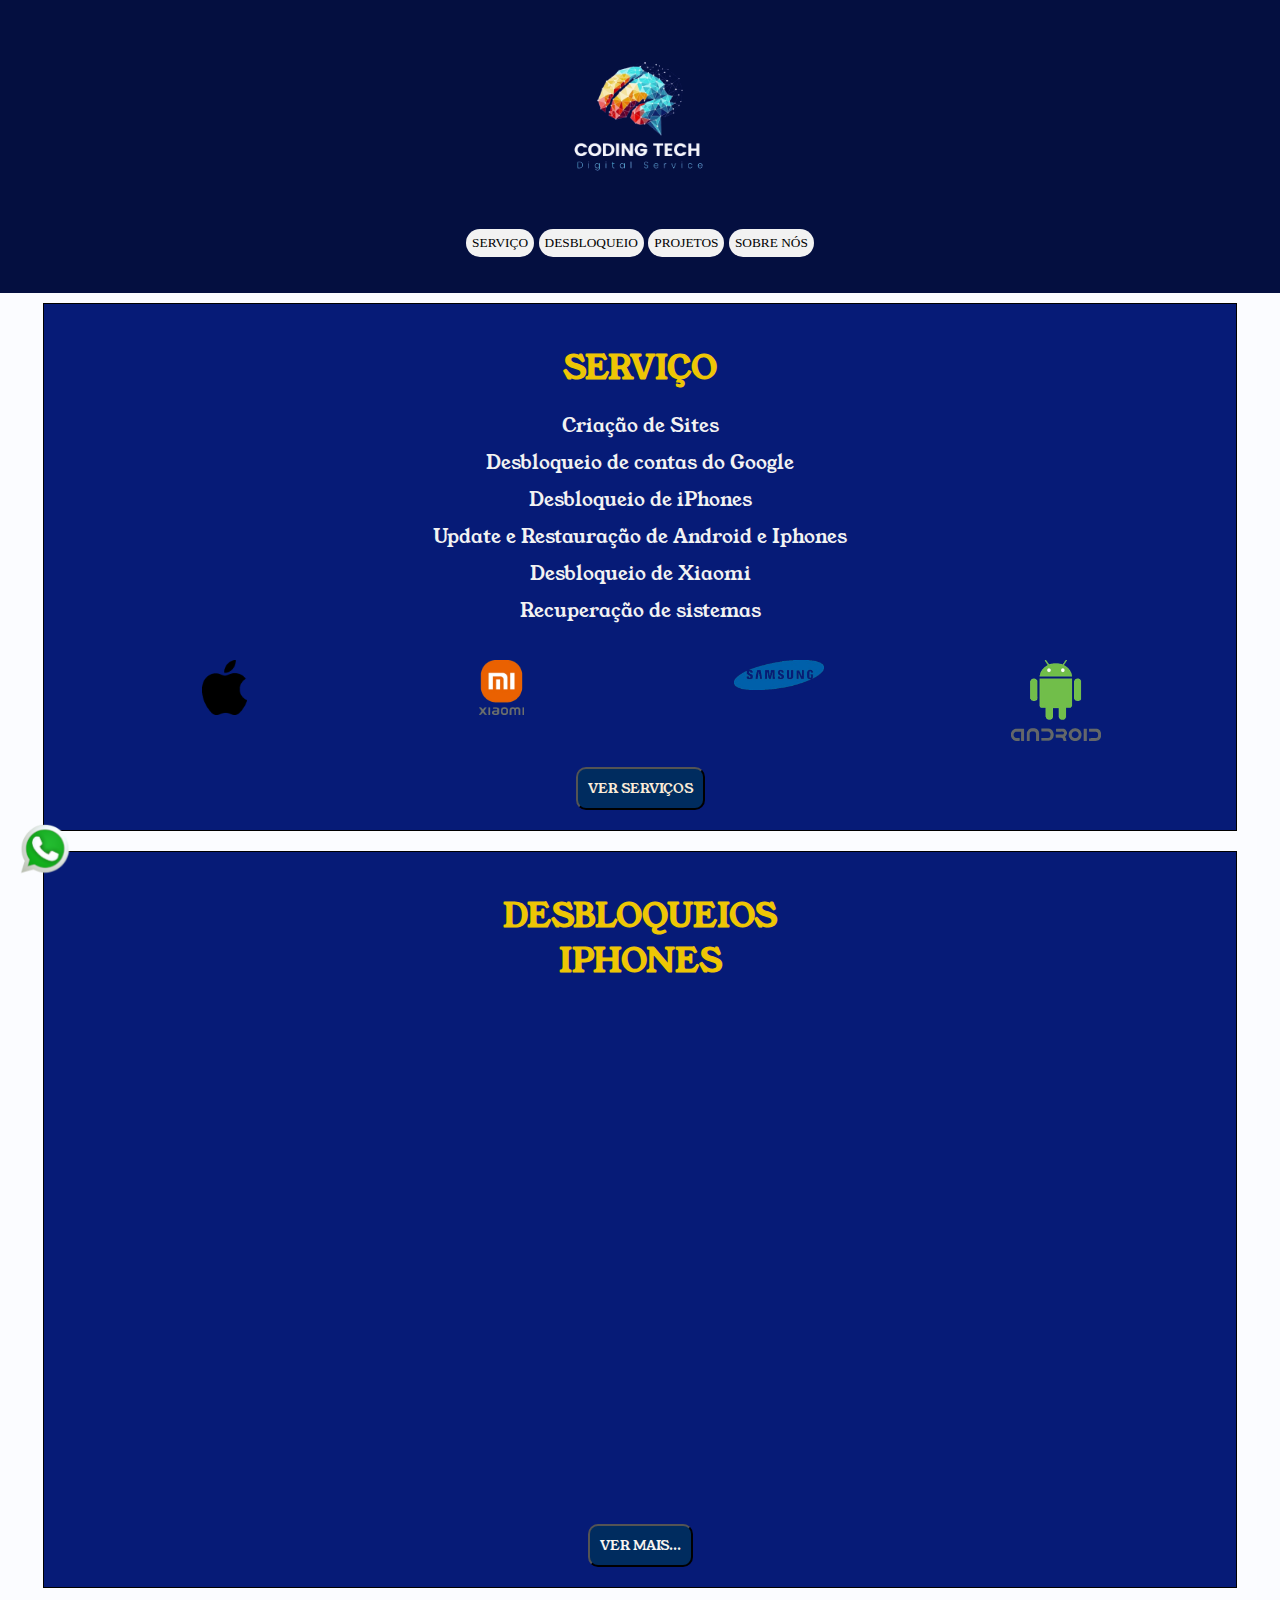
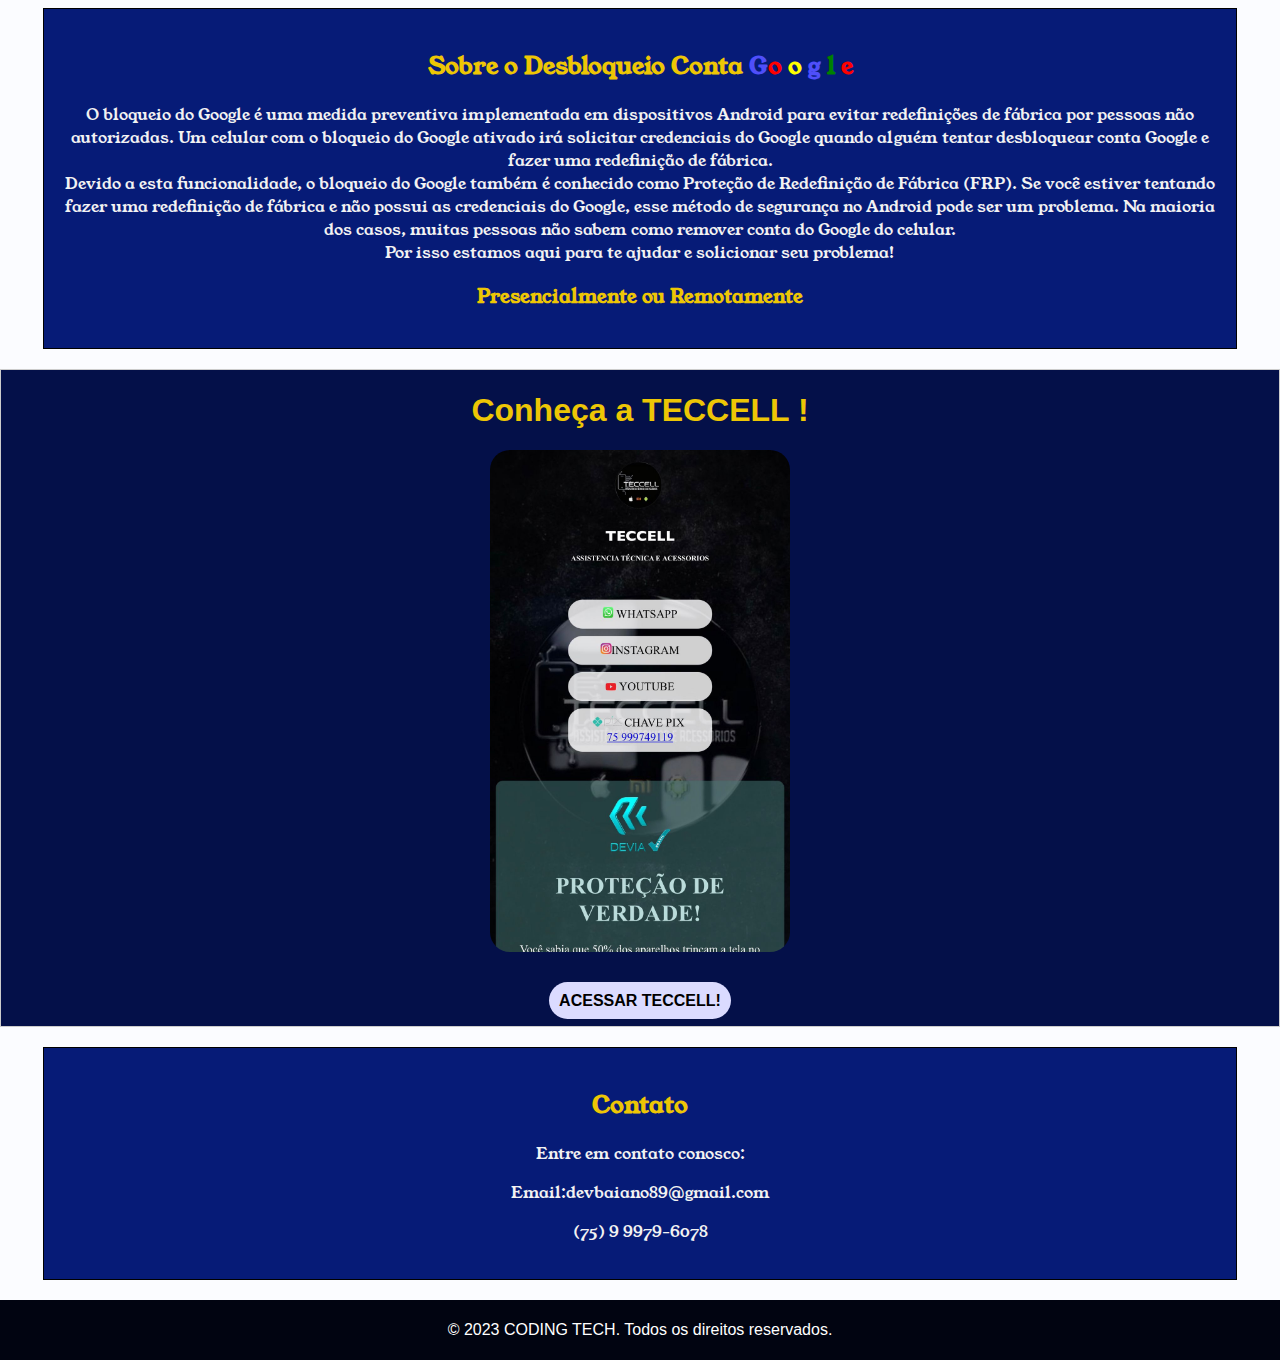
==== index.html @ 59da2028 "Add files via upload" ====
<!DOCTYPE html>
<html lang="pt-br">
<head>
    <meta charset="UTF-8">
    <meta http-equiv="X-UA-Compatible" content="IE=edge">
    <meta name="viewport" content="width=device-width, initial-scale=1.0">
    <title>CODING TECH</title>
    <link rel="stylesheet" href="style.css">
    <link rel="shortcut icon" href="favicon.ico" type="image/x-icon">
</head>
<style>
    @import url('https://fonts.googleapis.com/css2?family=Bebas+Neue&family=Crete+Round&family=Kanit:ital@1&family=Libre+Franklin:wght@500&family=Merriweather&family=Oswald&family=Roboto+Condensed:ital@1&family=Roboto:wght@400;500&family=Young+Serif&display=swap');
  </style>
<body>
    <header>
        <img src="midia/logo diogo.png" alt="" width="50%" max-width="100px">
        <nav>
            <ul>
                <li><a href="servico/servico.html">SERVIÇO</a></li>

                <li><a href="desbloqueio/desbloqueio.html">DESBLOQUEIO</a></li>
                       
               <li><a href="projetos/projetos.html">PROJETOS</a></li>

              <li><a href="sobre/sobre.html">SOBRE NÓS</a></li>
    
               </ul>
        </nav>
      
        
    </header>   

    

    <section id="conteudos">
        <h1 class="titulo-conteudo">SERVIÇO</h1>
        <ul class="lista-servico">
            <li>Criação de Sites</li>
           
            <li>Desbloqueio de contas do Google</li>
           
            <li>Desbloqueio de iPhones</li>
           
            <li>Update e Restauração de Android e Iphones</li>

            <li>Desbloqueio de Xiaomi</li>
            
            <li>Recuperação de sistemas</li>
           
        </ul>
        <div class="icon-container">
            
            <div class="icon">
              <img src="midia/logo-apple.png" alt="Ícone 2" width="50%" style="max-width: 90px;">
            </div>
            <div class="icon">
                        <img src="midia/logo-xiaomi.png" alt="Ícone 4" width="50%" style="max-width: 90px;">
                        </div>
            <div class="icon">
              <img src="midia/logo-samsung.png" alt="Ícone 3" width="100%" style="max-width: 90px;">
            </div>
            
           <div class="icon">
              <img src="midia/logo-android.png" alt="Ícone 1" width="100%" style="max-width: 90px;">
            </div>
          </div>
        <button class="botao-solicitar"><a href="servico/servico.html" style="text-decoration: none; color: antiquewhite;">VER SERVIÇOS</a>
   </button>
   
    </section>
    <section id="conteudos">
        <h1 class="titulo-conteudo">DESBLOQUEIOS <br> IPHONES</h1>
        <iframe width="289" height="513" border-radius="20px" src="https://www.youtube.com/embed/78k_ryoO4nQ" title="Desbloqueio iCloud, iPhone X" frameborder="0" allow="accelerometer; autoplay; clipboard-write; encrypted-media; gyroscope; picture-in-picture; web-share" allowfullscreen></iframe><br>
        <button class="botao-solicitar"><a href="desbloqueio/desbloqueio.html" style="text-decoration: none; color: rgb(247, 244, 240);">VER MAIS...</a>
        </button>
    </section>
<section id="conteudos">
        <h2 class="titulo-conteudo">Sobre o Desbloqueio Conta <span class="G">G</span><span class="o">o</span>
            <span class="o-2">o</span>
            <span class="G">g</span>
            <span class="L">l</span>
            <span class="o">e</span> 
            
        </h2>
        <p>

            O bloqueio do Google é uma medida preventiva implementada em dispositivos Android para evitar redefinições de fábrica por pessoas não autorizadas.
            Um celular com o bloqueio do Google ativado irá solicitar credenciais do Google quando alguém tentar desbloquear conta Google e fazer uma redefinição de fábrica. <br> Devido a esta funcionalidade, o bloqueio do Google também é conhecido como Proteção de Redefinição de Fábrica (FRP).
        
            Se você estiver tentando fazer uma redefinição de fábrica e não possui as credenciais do Google, esse método de segurança no Android pode ser um problema. Na maioria dos casos, muitas pessoas não sabem como remover conta do Google do celular.
            <br>
            Por isso estamos aqui para te ajudar e solicionar seu problema!
            </p>
            <h3 class="presencial">Presencialmente ou Remotamente</h3>
    </section> 
            </section>
    <section id ="teccell">

        <h1 class="titulo-conteudo">Conheça a TECCELL !</h1>
        <img src="midia/site-teccell.jpeg" alt="site-teccell" width="100%" style="margin-bottom: 20px; border-radius: 20px; max-width: 300px;">
        <p class="botão-teccell"><a href="https://diogoxf.github.io/TECCELL/" style="text-decoration: 
        none; color: rgb(0, 0, 0); background-color: rgb(219, 219, 255); padding: 10px; border-radius: 20px; "><strong>ACESSAR TECCELL!</strong></a>
        </p>
    </section>

    <section id="conteudos">
        <h2 class="titulo-conteudo">Contato</h2>
        <div>Entre em contato conosco:
            <br>
            <p class="list-contato">Email:devbaiano89@gmail.com</p>
            <p>(75) 9 9979-6078</p>
            <div class="whatsapp-float">
                <a href="https://api.whatsapp.com/send?phone=5575999869570&text=Ol%C3%A1,%20vim%20atrav%C3%A9s%20do%20site!">
                  <img src="midia/whatsapp.png" alt="WhatsApp" width="50px">
                </a>
              </div>
              
        </div>
        
    </section>
    <footer>
        <p>&copy; 2023 CODING TECH. Todos os direitos reservados.</p>
    </footer>
    
</body>
</html>
---- style.css ----
body {
    font-family: Arial, sans-serif;
    margin: 0;
    padding: 0;
    background-color:#fafbffb6;
}

heade img{
    max-width: 100px;
}
header {
    background-color: #040f40;
    color: #F2F2F2;
    padding: 20px;
    text-align: center;
}

header h1 {
    font-size: 2em;
}
header img{
    max-width: 200px;
}

nav ul {
    list-style-type: none;
    padding: 0;
}

nav ul li {
    display: inline;
    margin-right: 0px;
    font-family: Cambria, Cochin, Georgia, Times, 'Times New Roman', serif;
}

nav ul li a {
    
   font-size: smaller;
    display: inline-flex;
    border-radius: 20px;
    padding: 6px;
    background-color: #F2F2F2;
    text-decoration: none;
    color: #000000;
   
}
#conteudos{
    margin: 0 auto;
    text-align: center;
    max-width: 90%;
    margin-top: 10px;
   margin-bottom: 20px;
    padding: 20px;
    color: #F2F2F2;
    background-color: #061b77;
    border: 1px solid #000000;
    font-family: 'Bebas Neue', sans-serif;
    font-family: 'Crete Round', serif;
    font-family: 'Kanit', sans-serif;
    font-family: 'Libre Franklin', sans-serif;
    font-family: 'Merriweather', serif;
    font-family: 'Oswald', sans-serif;
    font-family: 'Roboto', sans-serif;
    font-family: 'Roboto Condensed', sans-serif;
    font-family: 'Young Serif', serif;;
}
section h2 {
    font-size: 1.5em;
}
.presencial{
    color: #EDC605;
}
.G{
color: rgb(79, 79, 250);
}
.o{
color: red;
}
.o-2{
color: yellow;
}
.L{
color: green;
}

#teccell{
    margin: 0 auto;
    text-align: center;
    margin-bottom: 20px;
    color: #fdfdfd;
    margin-top: 20px;
    background-color:#041049;
    border: 1px solid #ccc;
}
.list-contato{
    font-family: 'Bebas Neue', sans-serif;
    font-family: 'Crete Round', serif;
    font-family: 'Kanit', sans-serif;
    font-family: 'Libre Franklin', sans-serif;
    font-family: 'Merriweather', serif;
    font-family: 'Oswald', sans-serif;
    font-family: 'Roboto', sans-serif;
    font-family: 'Roboto Condensed', sans-serif;
    font-family: 'Young Serif', serif;;
     list-style-type: none;
}

.lista-servico {
   
    font-family: 'Bebas Neue', sans-serif;
font-family: 'Crete Round', serif;
font-family: 'Kanit', sans-serif;
font-family: 'Libre Franklin', sans-serif;
font-family: 'Merriweather', serif;
font-family: 'Oswald', sans-serif;
font-family: 'Roboto', sans-serif;
font-family: 'Roboto Condensed', sans-serif;
font-family: 'Young Serif', serif;;
 list-style-type: none;
      padding: 0;

}
.lista-servico > li{ 
     
   margin: 10px 0;
    font-size:120%;
    margin-bottom: 10px;
}
.image-servico{
    max-width: 150px;
    box-shadow: 0px 4px 10px rgba(0, 0, 0, 0.2);
    display: block;
    margin: 0 auto;
    
}

.icon-container {
    display: flex;
    justify-content: space-between;
    max-width: 80%;
    margin: 0 auto;
    padding: 20px;
  }
  
.icon {
    width: auto;
    text-align: center;
  }
  
.icon img {
    max-width: 100%; }
  
footer {
    background-color: #010411;
    color: #fff;
    text-align: center;
    padding: 5px;
}

.dropdown {
    position: relative;
    display: inline-block;
}


.dropdown-content {
    display: none;
    position: absolute;
    padding: 10px;
    background-color:#040f40;
    min-width: 100px;
    
    box-shadow: 0px 8px 16px 0px rgba(0,0,0,0.2);
    z-index: 1;
}
.dropdown-content li a {
    color:#032929;
    text-decoration: none;
    display: block;
}

.dropdown-content a:active {
    background-color:#D9AA71;
    color:#032929;
}

.dropdown:hover .dropdown-content  {
    background-color:#D9AA71;
    border-radius: 20px;
    text-align: center;
    display: block;
}


.botao-solicitar{
text-decoration: none;
background-color: #002c5f;
color: #ffffff;
font-family: 'Bebas Neue', sans-serif;
font-family: 'Crete Round', serif;
font-family: 'Kanit', sans-serif;
font-family: 'Libre Franklin', sans-serif;
font-family: 'Merriweather', serif;
font-family: 'Oswald', sans-serif;
font-family: 'Roboto', sans-serif;
font-family: 'Roboto Condensed', sans-serif;
font-family: 'Young Serif', serif;;
border-radius: 10px;
padding: 10px;
}
.botao-solicitar :hover{
    text-decoration: none;
 
color: #ccc;
font-family: 'Bebas Neue', sans-serif;
font-family: 'Crete Round', serif;
font-family: 'Kanit', sans-serif;
font-family: 'Libre Franklin', sans-serif;
font-family: 'Merriweather', serif;
font-family: 'Oswald', sans-serif;
font-family: 'Roboto', sans-serif;
font-family: 'Roboto Condensed', sans-serif;
font-family: 'Young Serif', serif;;
border-radius: 10px;
padding: 10px;
    color: #e5bb87;
}
/* apartir daqui só teste !!!!!!!!!!!!!!!!!!!!!!!!!!! */

#pag-curso{
    margin: 0 auto;
    text-align: center;
    max-width: 90%;
    margin-top: 20px;
   margin-bottom: 20px;
    padding: 20px;
    color: #ccc;
    background-color: #011a1a;
    border: 1px solid #ccc;
    font-family: 'Bebas Neue', sans-serif;
    font-family: 'Crete Round', serif;
    font-family: 'Kanit', sans-serif;
    font-family: 'Libre Franklin', sans-serif;
    font-family: 'Merriweather', serif;
    font-family: 'Oswald', sans-serif;
    font-family: 'Roboto', sans-serif;
    font-family: 'Roboto Condensed', sans-serif;
    font-family: 'Young Serif', serif;;
}
.titulo-conteudo{
color: #EDC605;
}
.lista-servico > img{
border-radius: 10px;
}
.whatsapp-float {
    position: fixed;
    bottom: 20px;
    left: 20px;
    z-index: 1000;
  }
  
.marcas{
    padding: 5px;
    border-radius: 20px;
    box-shadow: 0px 0px 16px 0px #011313
}
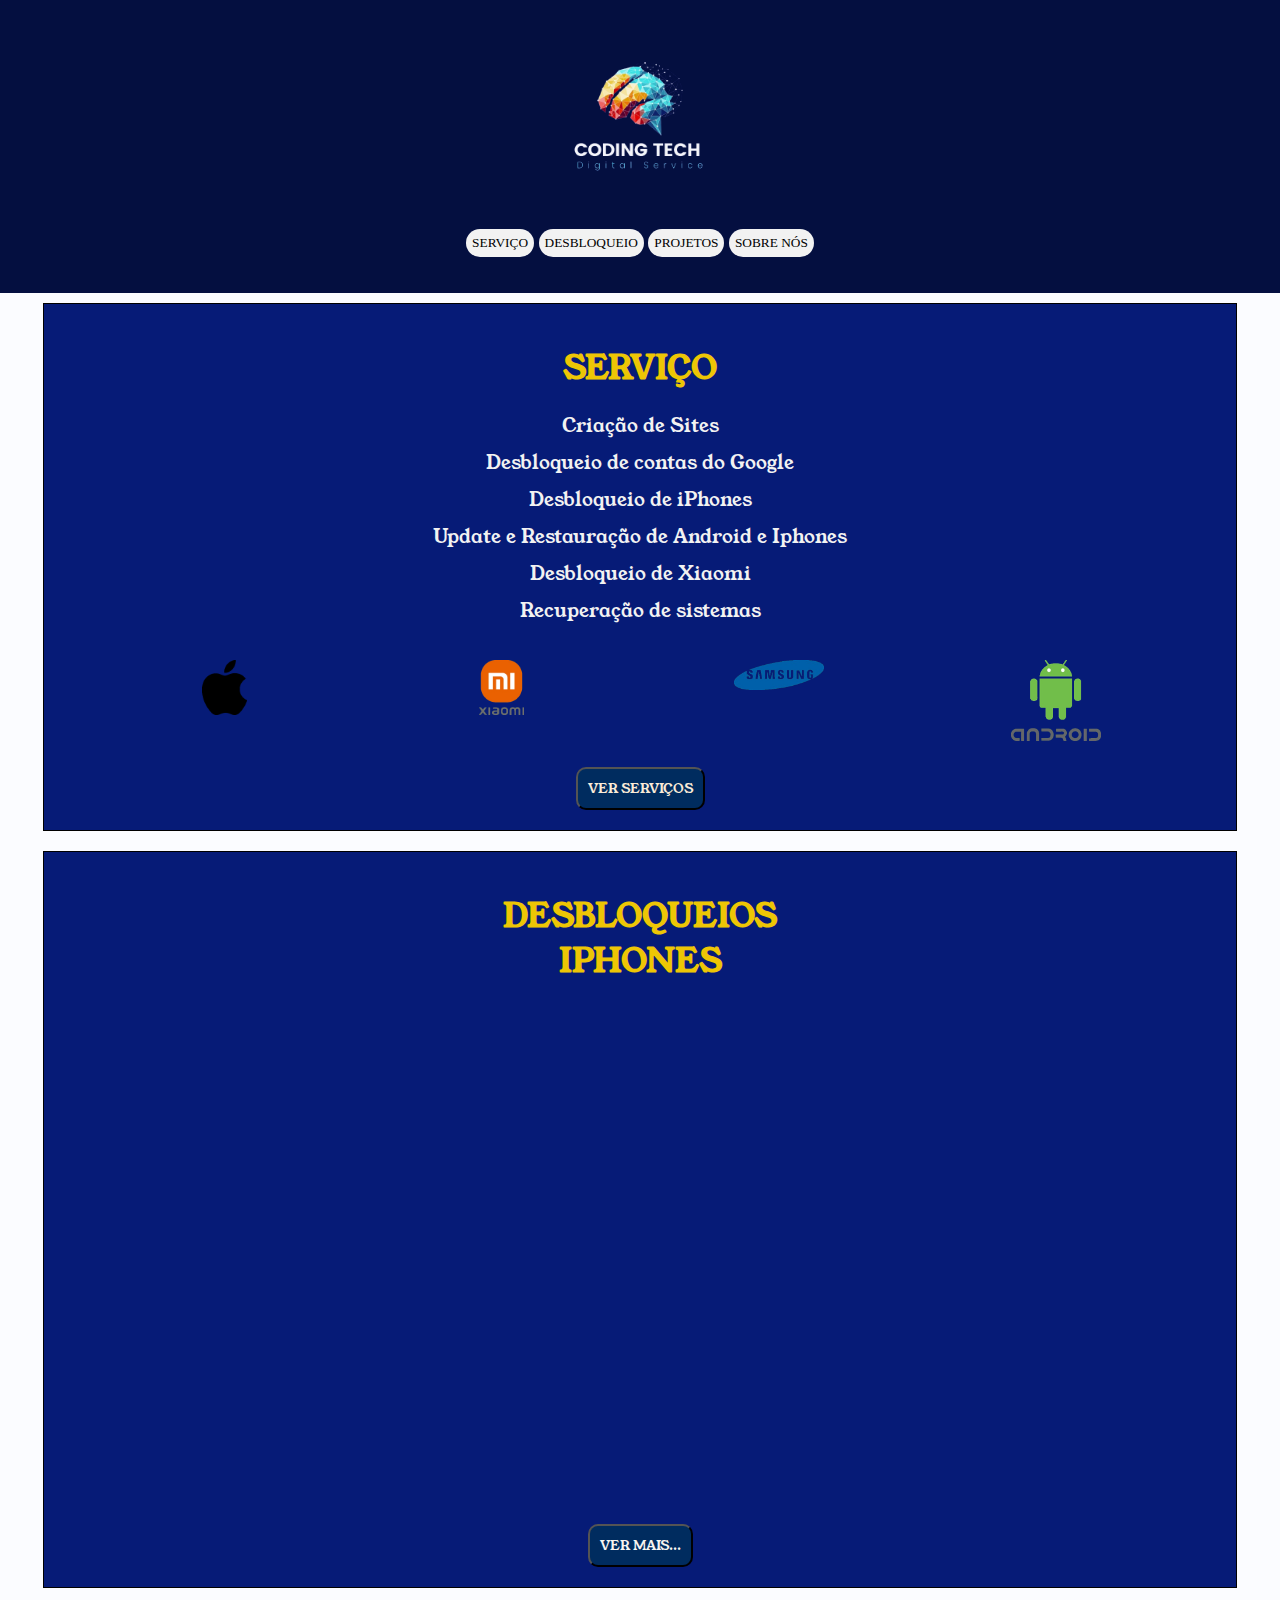
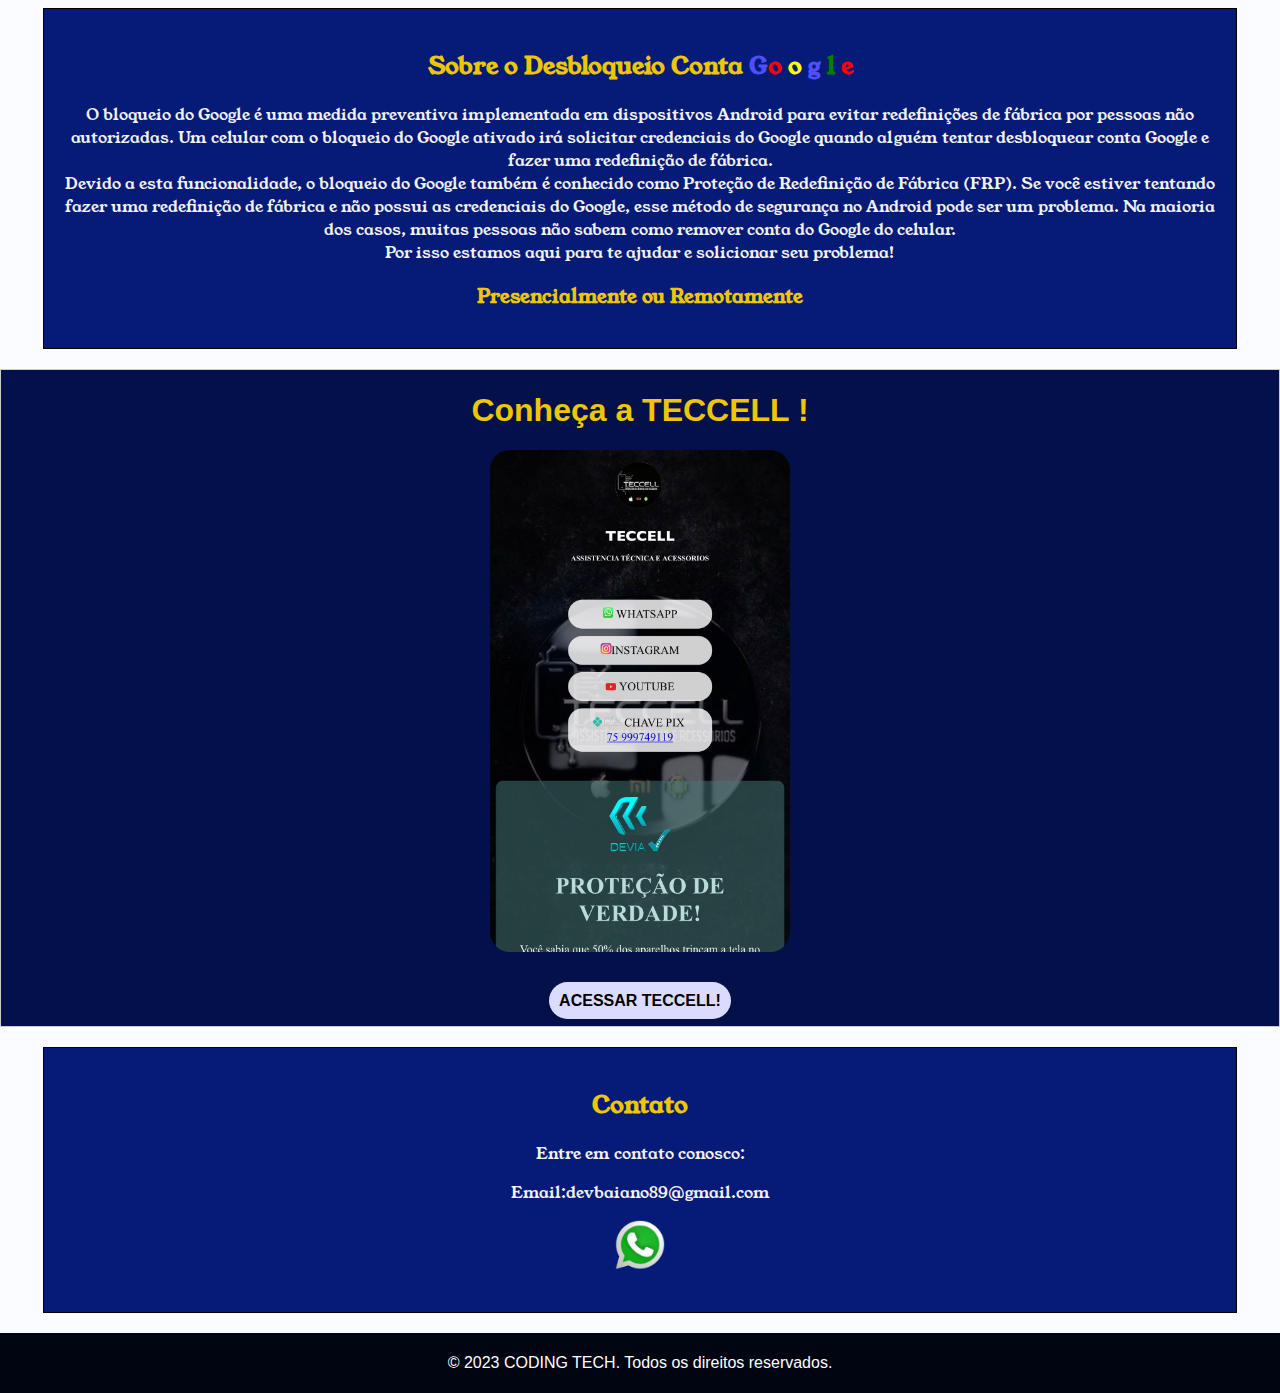
==== commit 987e9500: "Update index.html" ====
--- a/index.html
+++ b/index.html
@@ -108,7 +108,8 @@
         <div>Entre em contato conosco:
             <br>
             <p class="list-contato">Email:devbaiano89@gmail.com</p>
-            <p>(75) 9 9979-6078</p>
+            <p style="  color: inherit;
+          text-decoration: none>(75) 9 9979-6078</p>
             <div class="whatsapp-float">
                 <a href="https://api.whatsapp.com/send?phone=5575999869570&text=Ol%C3%A1,%20vim%20atrav%C3%A9s%20do%20site!">
                   <img src="midia/whatsapp.png" alt="WhatsApp" width="50px">
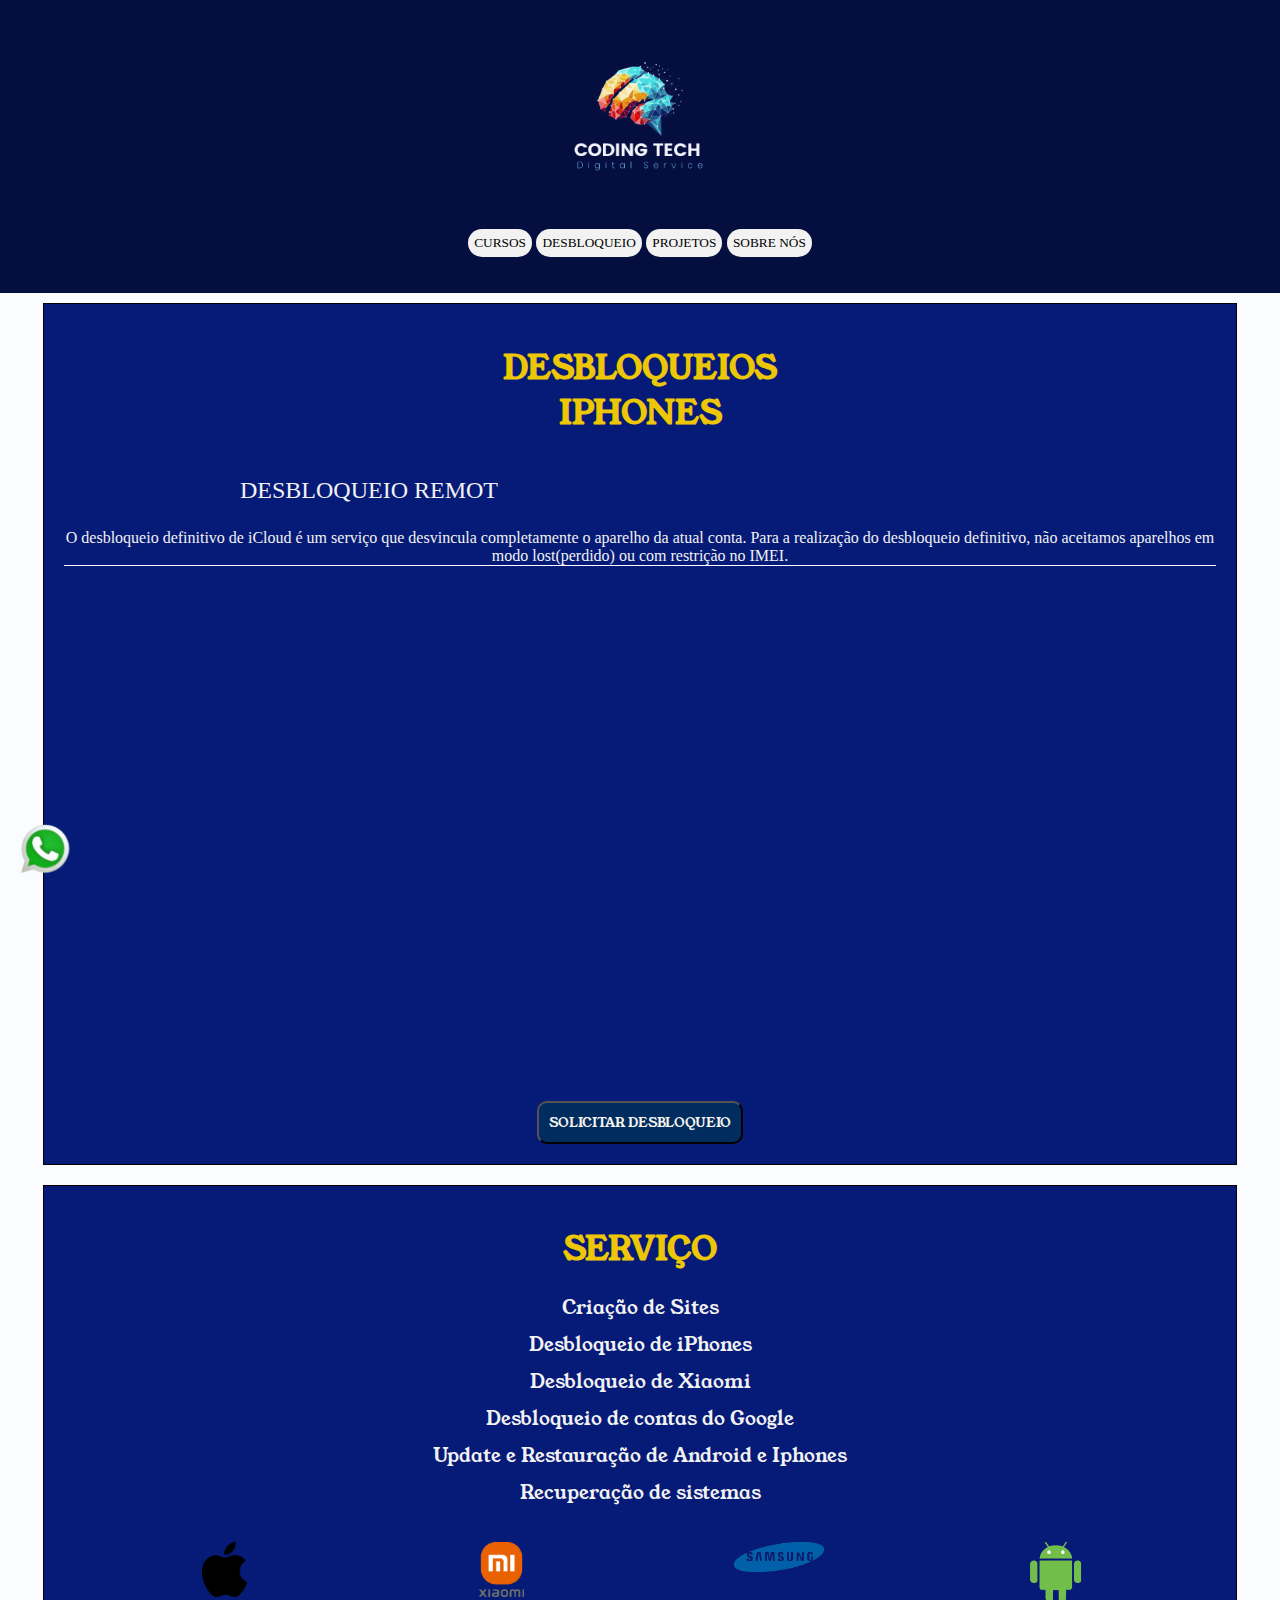
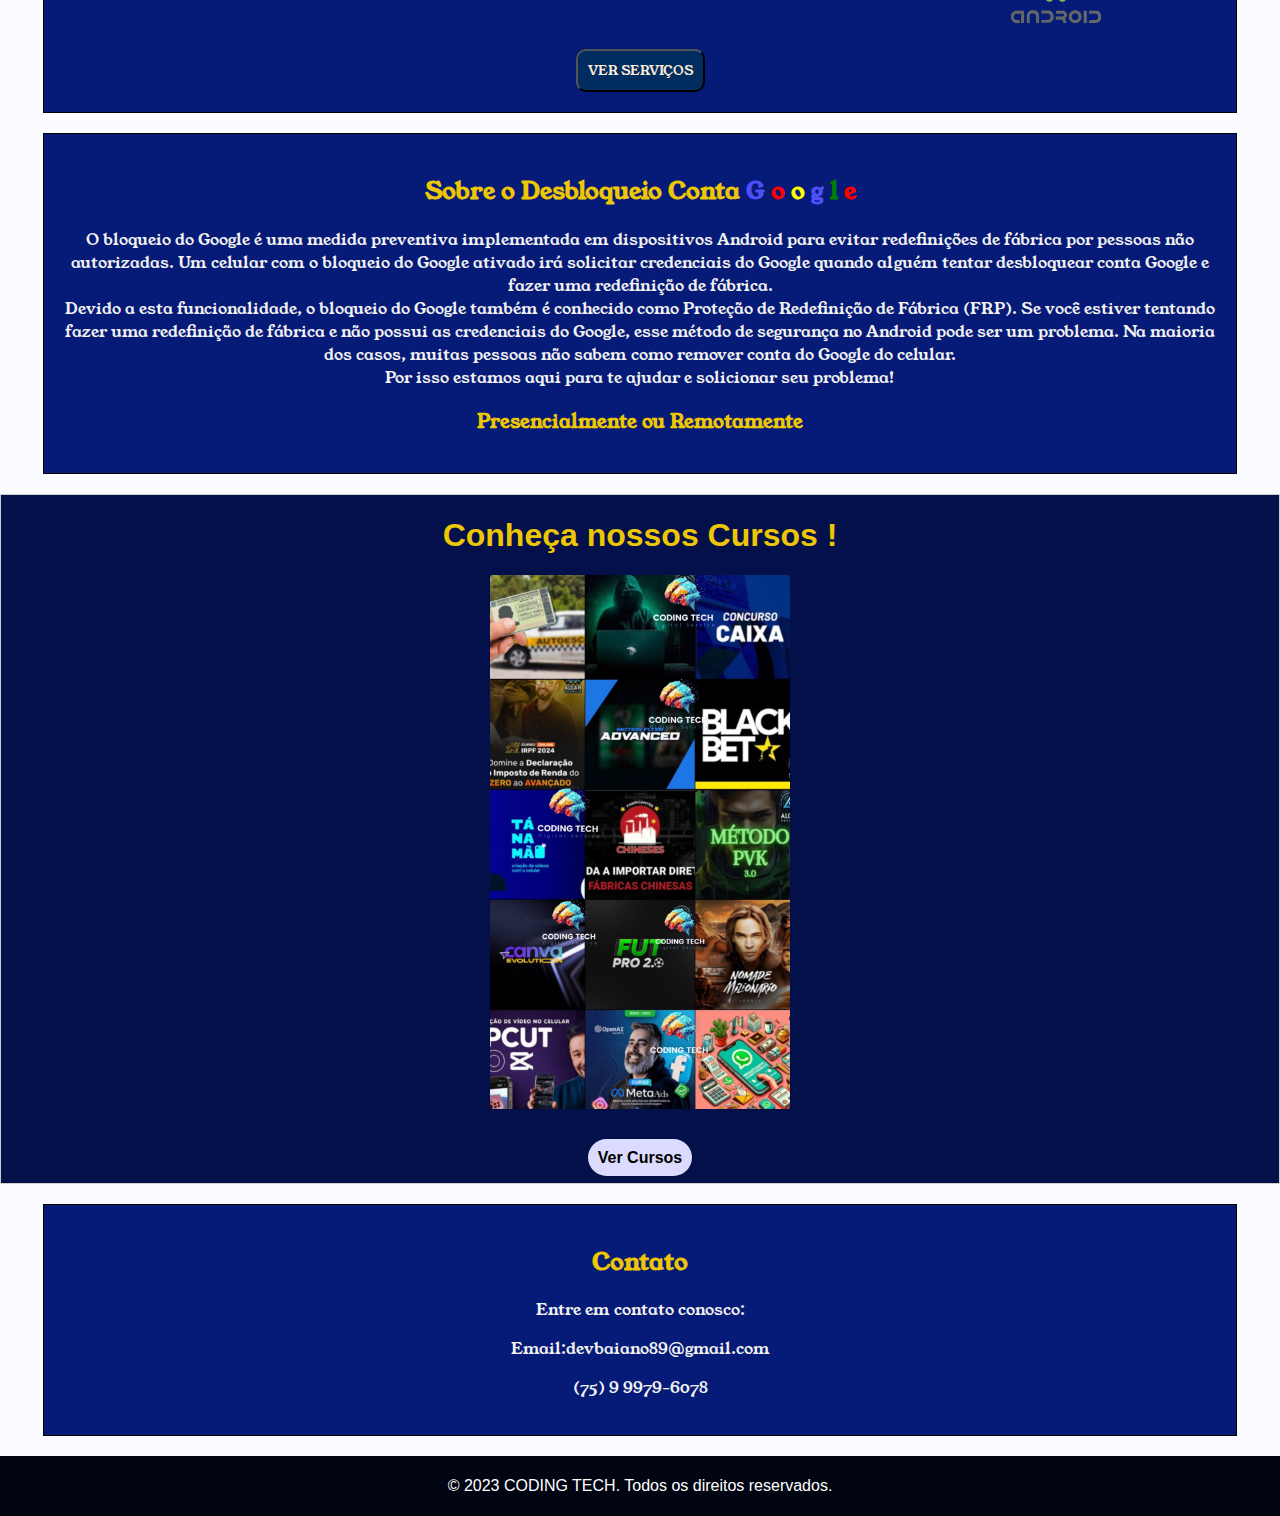
==== commit 23fb0cc1: "Add files via upload" ====
--- a/index.html
+++ b/index.html
@@ -16,7 +16,7 @@
         <img src="midia/logo diogo.png" alt="" width="50%" max-width="100px">
         <nav>
             <ul>
-                <li><a href="servico/servico.html">SERVIÇO</a></li>
+                <li><a href="servico/servico.html" id="cursos">CURSOS</a></li>
 
                 <li><a href="desbloqueio/desbloqueio.html">DESBLOQUEIO</a></li>
                        
@@ -31,19 +31,62 @@
     </header>   
 
     
-
+<section id="conteudos">
+ <h1 class="titulo-conteudo">DESBLOQUEIOS <br> IPHONES</h1>
+        <div class="container">
+          
+          <div class="texto" id="texto">
+            <p>DESBLOQUEIO REMOTO, SEM SAIR DE CASA...</p>
+              
+          </div>
+          <div class="imagem">
+            <img src="https://nipocell.com.br/wp-content/uploads/2020/11/unblock-icloud-510x1024.png" alt="" width="70%">
+          </div>
+        </div>
+          <p style="font-family: Cambria, Cochin, Georgia, Times, 'Times New Roman', serif;;" class="resumo">O desbloqueio definitivo de iCloud é um serviço que desvincula completamente o aparelho da atual conta. Para a realização do desbloqueio definitivo, não aceitamos aparelhos em modo lost(perdido) ou com restrição no IMEI.</p>
+              <script>
+                
+                var textoCompleto = "DESBLOQUEIO REMOTO, SEM SAIR DE CASA...";
+              
+                
+                function exibirTextoComEfeito() {
+                  var texto = "";
+                  var index = 0;
+                  var velocidade = 50; 
+              
+                  function mostrarProximoCaractere() {
+                    texto += textoCompleto.charAt(index);
+                    document.getElementById("texto").innerText = texto;
+                    index++;
+                    if (index < textoCompleto.length) {
+                      setTimeout(mostrarProximoCaractere, velocidade);
+                    }
+                  }
+              
+                  mostrarProximoCaractere();
+                }
+              
+               
+                window.onload = exibirTextoComEfeito;
+              </script>
+              
+               
+        <iframe width="289" height="513" border-radius="20px" src="https://www.youtube.com/embed/78k_ryoO4nQ" title="Desbloqueio iCloud, iPhone X" frameborder="0" allow="accelerometer; autoplay; clipboard-write; encrypted-media; gyroscope; picture-in-picture; web-share" allowfullscreen></iframe><br>
+        <button class="botao-solicitar"><a href="desbloqueio/desbloqueio.html" style="text-decoration: none; color: rgb(247, 244, 240);">SOLICITAR DESBLOQUEIO</a>
+        </button>
+    </section>
     <section id="conteudos">
         <h1 class="titulo-conteudo">SERVIÇO</h1>
         <ul class="lista-servico">
             <li>Criação de Sites</li>
            
+            <li>Desbloqueio de iPhones</li>
+            
+            <li>Desbloqueio de Xiaomi</li>
+           
             <li>Desbloqueio de contas do Google</li>
-           
-            <li>Desbloqueio de iPhones</li>
-           
+
             <li>Update e Restauração de Android e Iphones</li>
-
-            <li>Desbloqueio de Xiaomi</li>
             
             <li>Recuperação de sistemas</li>
            
@@ -68,14 +111,11 @@
    </button>
    
     </section>
-    <section id="conteudos">
-        <h1 class="titulo-conteudo">DESBLOQUEIOS <br> IPHONES</h1>
-        <iframe width="289" height="513" border-radius="20px" src="https://www.youtube.com/embed/78k_ryoO4nQ" title="Desbloqueio iCloud, iPhone X" frameborder="0" allow="accelerometer; autoplay; clipboard-write; encrypted-media; gyroscope; picture-in-picture; web-share" allowfullscreen></iframe><br>
-        <button class="botao-solicitar"><a href="desbloqueio/desbloqueio.html" style="text-decoration: none; color: rgb(247, 244, 240);">VER MAIS...</a>
-        </button>
-    </section>
+    
 <section id="conteudos">
-        <h2 class="titulo-conteudo">Sobre o Desbloqueio Conta <span class="G">G</span><span class="o">o</span>
+        <h2 class="titulo-conteudo">Sobre o Desbloqueio Conta <span class="G">G
+
+        </span><span class="o">o</span>
             <span class="o-2">o</span>
             <span class="G">g</span>
             <span class="L">l</span>
@@ -96,10 +136,10 @@
             </section>
     <section id ="teccell">
 
-        <h1 class="titulo-conteudo">Conheça a TECCELL !</h1>
-        <img src="midia/site-teccell.jpeg" alt="site-teccell" width="100%" style="margin-bottom: 20px; border-radius: 20px; max-width: 300px;">
-        <p class="botão-teccell"><a href="https://diogoxf.github.io/TECCELL/" style="text-decoration: 
-        none; color: rgb(0, 0, 0); background-color: rgb(219, 219, 255); padding: 10px; border-radius: 20px; "><strong>ACESSAR TECCELL!</strong></a>
+        <h1 class="titulo-conteudo">Conheça nossos Cursos !</h1>
+        <img src="midia/imagens-cursos.jpeg" alt="site-teccell" width="90%" style="margin-bottom: 20px; border-radius: 3px; max-width: 300px;">
+        <p class="botão-teccell"><a href="servico/servico.html" style="text-decoration: 
+        none; color: rgb(0, 0, 0); background-color: rgb(219, 219, 255); padding: 10px; border-radius: 20px; "><strong>Ver Cursos</strong></a>
         </p>
     </section>
 
@@ -109,7 +149,7 @@
             <br>
             <p class="list-contato">Email:devbaiano89@gmail.com</p>
             <p style="  color: inherit;
-          text-decoration: none>(75) 9 9979-6078</p>
+          text-decoration: none;"> (75) 9 9979-6078 </p>
             <div class="whatsapp-float">
                 <a href="https://api.whatsapp.com/send?phone=5575999869570&text=Ol%C3%A1,%20vim%20atrav%C3%A9s%20do%20site!">
                   <img src="midia/whatsapp.png" alt="WhatsApp" width="50px">
--- a/style.css
+++ b/style.css
@@ -5,9 +5,7 @@
     background-color:#fafbffb6;
 }
 
-heade img{
-    max-width: 100px;
-}
+
 header {
     background-color: #040f40;
     color: #F2F2F2;
@@ -44,6 +42,39 @@
     color: #000000;
    
 }
+.resumo{
+    margin-top: 5px;
+    border-bottom:solid 0.7px white;
+  }
+.atencao{
+    text-decoration: underline;
+    
+}
+.container {
+   
+    display: flex;
+    align-items: center;
+    justify-content: space-between;
+    max-width: 800px;
+    margin: 0 auto;
+    padding: 20px;
+  }
+  .texto {
+    font-family: Cambria, Cochin, Georgia, Times, 'Times New Roman', serif;
+    font-size: 1.5EM;
+    flex: 1;
+    text-align: left;
+  }
+  .imagem {
+    flex: 1;
+    text-align: right;
+  }
+  img {
+    margin: 0  auto;
+    padding: 0;
+    max-width: 100%;
+    height: auto;
+  }
 #conteudos{
     margin: 0 auto;
     text-align: center;
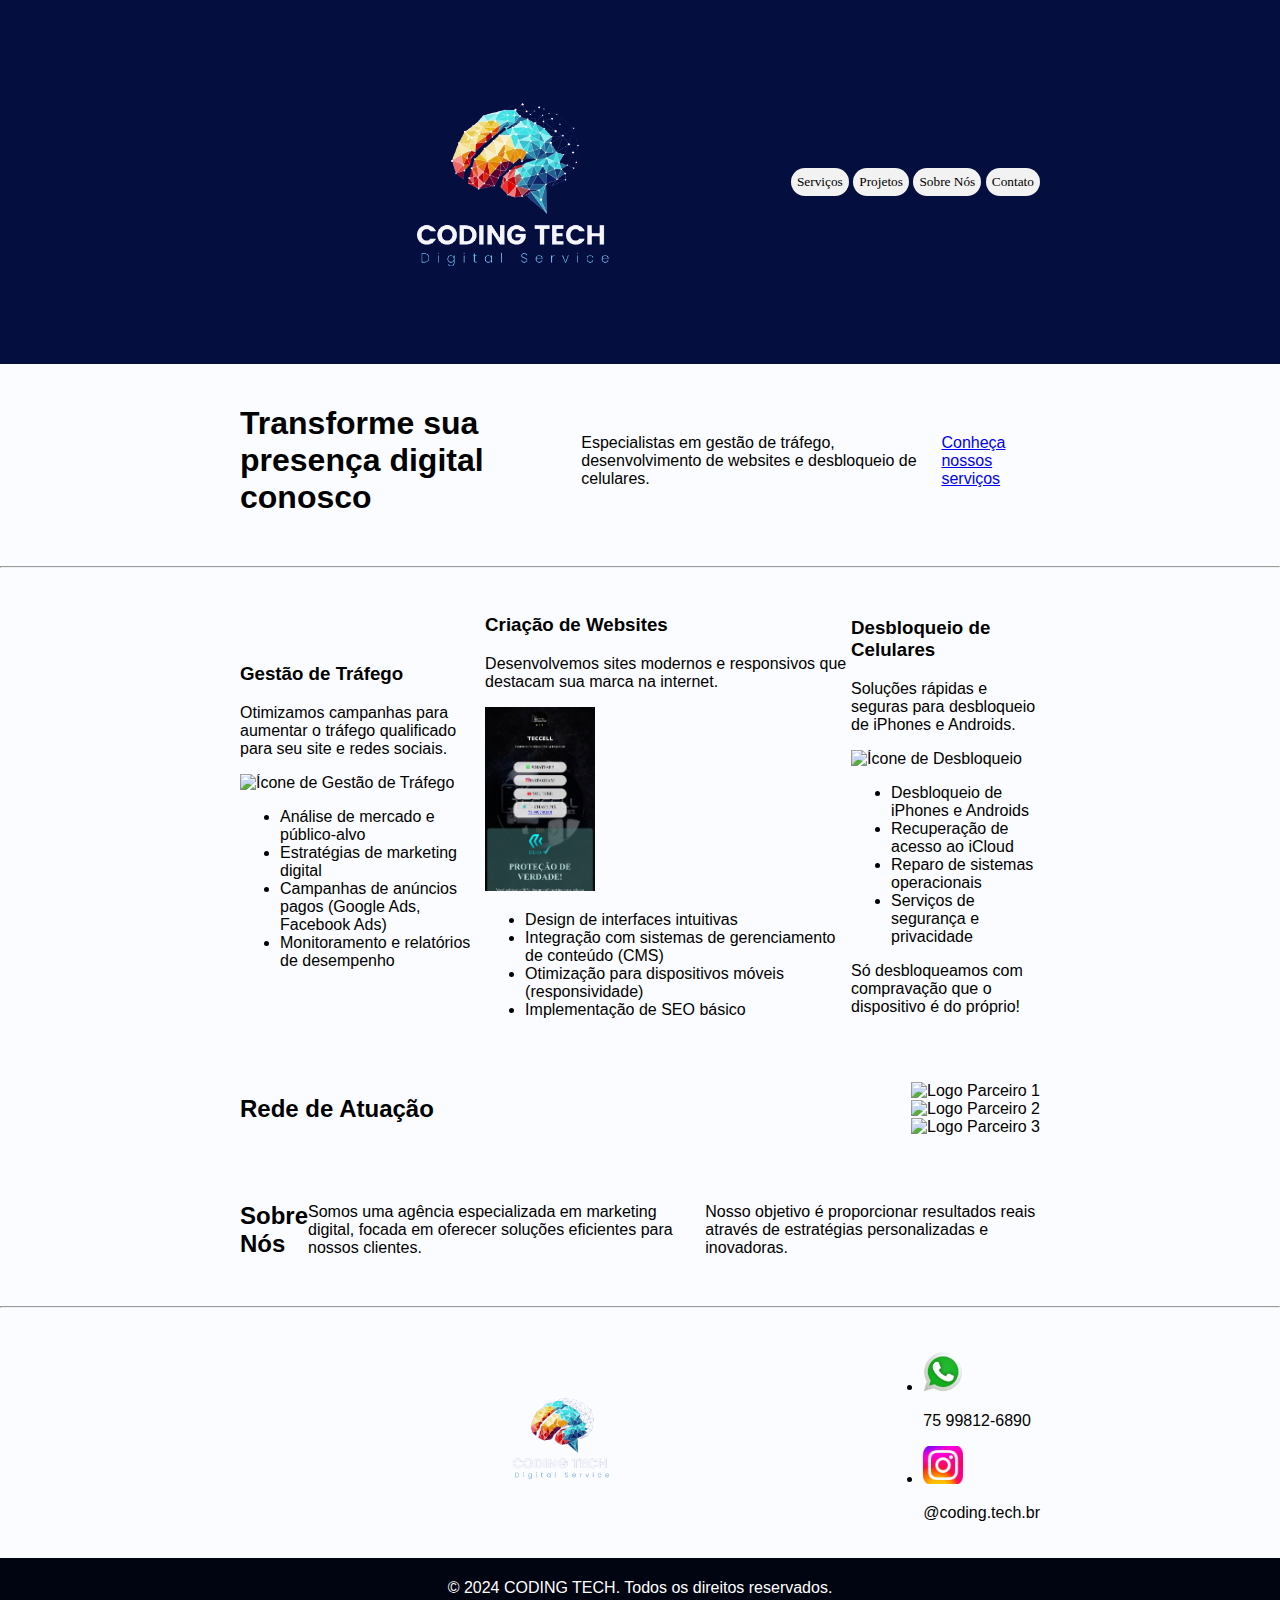
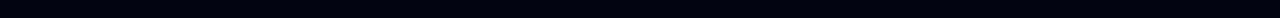
==== commit be688f01: "Update index.html" ====
--- a/index.html
+++ b/index.html
@@ -2,166 +2,126 @@
 <html lang="pt-br">
 <head>
     <meta charset="UTF-8">
-    <meta http-equiv="X-UA-Compatible" content="IE=edge">
     <meta name="viewport" content="width=device-width, initial-scale=1.0">
-    <title>CODING TECH</title>
+    <title>CODING TECH - Agência de Marketing Digital</title>
     <link rel="stylesheet" href="style.css">
     <link rel="shortcut icon" href="favicon.ico" type="image/x-icon">
+    <link href="https://fonts.googleapis.com/css2?family=Roboto:wght@400;500&display=swap" rel="stylesheet">
 </head>
 <style>
-    @import url('https://fonts.googleapis.com/css2?family=Bebas+Neue&family=Crete+Round&family=Kanit:ital@1&family=Libre+Franklin:wght@500&family=Merriweather&family=Oswald&family=Roboto+Condensed:ital@1&family=Roboto:wght@400;500&family=Young+Serif&display=swap');
-  </style>
+    @import url('https://fonts.googleapis.com/css2?family=Oswald:wght@200..700&display=swap');
+    </style>
 <body>
-    <header>
-        <img src="midia/logo diogo.png" alt="" width="50%" max-width="100px">
-        <nav>
-            <ul>
-                <li><a href="servico/servico.html" id="cursos">CURSOS</a></li>
+    <header class="header">
+        <div class="container">
+            <img src="midia/logo diogo.png" alt="Logo Coding Tech" class="logo" style="width: 50%; max-width: 300px;">
+            <nav>
+                <ul class="nav-links">
+                    <li><a href="#servicos">Serviços</a></li>
+                    <li><a href="#projetos">Projetos</a></li>
+                    <li><a href="#sobre">Sobre Nós</a></li>
+                    <li><a href="#contato">Contato</a></li>
+                </ul>
+            </nav>
+        </div>
+    </header>
 
-                <li><a href="desbloqueio/desbloqueio.html">DESBLOQUEIO</a></li>
-                       
-               <li><a href="projetos/projetos.html">PROJETOS</a></li>
+    <section id="banner" class="banner">
+        <div class="container" >
+            <h1 class="banner-title">Transforme sua presença digital conosco</h1>
+            <p class="banner-text">Especialistas em gestão de tráfego, desenvolvimento de websites e desbloqueio de celulares.</p>
+            <a href="#servicos" class="banner-btn">Conheça nossos serviços</a>
+        </div>
+    </section>
+<hr>
+    <section id="servicos" class="section">
+        <div class="container">
+            <div class="servico">
+               
+                <h3>Gestão de Tráfego</h3>
+                <p>Otimizamos campanhas para aumentar o tráfego qualificado para seu site e redes sociais.</p> <img src="midia/Black Pink and Blue Modern Website Traffic Graph.png" alt="Ícone de Gestão de Tráfego"  width="70%">
+                <ul>
+                    <li>Análise de mercado e público-alvo</li>
+                    <li>Estratégias de marketing digital</li>
+                    <li>Campanhas de anúncios pagos (Google Ads, Facebook Ads)</li>
+                    <li>Monitoramento e relatórios de desempenho</li>
+                </ul>
+            </div>
+            <div class="servico">
 
-              <li><a href="sobre/sobre.html">SOBRE NÓS</a></li>
+                <h3>Criação de Websites</h3>
+                <p>Desenvolvemos sites modernos e responsivos que destacam sua marca na internet.</p><img src="midia/site-teccell.jpeg" alt="Ícone de Website" width="30%">
+                <ul>
+                    <li>Design de interfaces intuitivas</li>
+                    <li>Integração com sistemas de gerenciamento de conteúdo (CMS)</li>
+                    <li>Otimização para dispositivos móveis (responsividade)</li>
+                    <li>Implementação de SEO básico</li>
+                </ul>
+            </div>
     
-               </ul>
-        </nav>
-      
-        
-    </header>   
+            <div class="servico">
+                
+                <h3>Desbloqueio de Celulares</h3>
+                <p>Soluções rápidas e seguras para desbloqueio de iPhones e Androids.</p><img src="midia/desbloquieo.jpg" alt="Ícone de Desbloqueio" width="50%">
+                <ul>
+                    <li>Desbloqueio de iPhones e Androids</li>
+                    <li>Recuperação de acesso ao iCloud</li>
+                    <li>Reparo de sistemas operacionais</li>
+                    <li>Serviços de segurança e privacidade</li>
+                </ul>
+                <span><p>Só desbloqueamos com compravação que o dispositivo é do próprio!</p></span>
+            </div>
 
-    
-<section id="conteudos">
- <h1 class="titulo-conteudo">DESBLOQUEIOS <br> IPHONES</h1>
-        <div class="container">
-          
-          <div class="texto" id="texto">
-            <p>DESBLOQUEIO REMOTO, SEM SAIR DE CASA...</p>
-              
-          </div>
-          <div class="imagem">
-            <img src="https://nipocell.com.br/wp-content/uploads/2020/11/unblock-icloud-510x1024.png" alt="" width="70%">
-          </div>
+
         </div>
-          <p style="font-family: Cambria, Cochin, Georgia, Times, 'Times New Roman', serif;;" class="resumo">O desbloqueio definitivo de iCloud é um serviço que desvincula completamente o aparelho da atual conta. Para a realização do desbloqueio definitivo, não aceitamos aparelhos em modo lost(perdido) ou com restrição no IMEI.</p>
-              <script>
-                
-                var textoCompleto = "DESBLOQUEIO REMOTO, SEM SAIR DE CASA...";
-              
-                
-                function exibirTextoComEfeito() {
-                  var texto = "";
-                  var index = 0;
-                  var velocidade = 50; 
-              
-                  function mostrarProximoCaractere() {
-                    texto += textoCompleto.charAt(index);
-                    document.getElementById("texto").innerText = texto;
-                    index++;
-                    if (index < textoCompleto.length) {
-                      setTimeout(mostrarProximoCaractere, velocidade);
-                    }
-                  }
-              
-                  mostrarProximoCaractere();
-                }
-              
-               
-                window.onload = exibirTextoComEfeito;
-              </script>
-              
-               
-        <iframe width="289" height="513" border-radius="20px" src="https://www.youtube.com/embed/78k_ryoO4nQ" title="Desbloqueio iCloud, iPhone X" frameborder="0" allow="accelerometer; autoplay; clipboard-write; encrypted-media; gyroscope; picture-in-picture; web-share" allowfullscreen></iframe><br>
-        <button class="botao-solicitar"><a href="desbloqueio/desbloqueio.html" style="text-decoration: none; color: rgb(247, 244, 240);">SOLICITAR DESBLOQUEIO</a>
-        </button>
-    </section>
-    <section id="conteudos">
-        <h1 class="titulo-conteudo">SERVIÇO</h1>
-        <ul class="lista-servico">
-            <li>Criação de Sites</li>
-           
-            <li>Desbloqueio de iPhones</li>
-            
-            <li>Desbloqueio de Xiaomi</li>
-           
-            <li>Desbloqueio de contas do Google</li>
-
-            <li>Update e Restauração de Android e Iphones</li>
-            
-            <li>Recuperação de sistemas</li>
-           
-        </ul>
-        <div class="icon-container">
-            
-            <div class="icon">
-              <img src="midia/logo-apple.png" alt="Ícone 2" width="50%" style="max-width: 90px;">
-            </div>
-            <div class="icon">
-                        <img src="midia/logo-xiaomi.png" alt="Ícone 4" width="50%" style="max-width: 90px;">
-                        </div>
-            <div class="icon">
-              <img src="midia/logo-samsung.png" alt="Ícone 3" width="100%" style="max-width: 90px;">
-            </div>
-            
-           <div class="icon">
-              <img src="midia/logo-android.png" alt="Ícone 1" width="100%" style="max-width: 90px;">
-            </div>
-          </div>
-        <button class="botao-solicitar"><a href="servico/servico.html" style="text-decoration: none; color: antiquewhite;">VER SERVIÇOS</a>
-   </button>
-   
     </section>
     
-<section id="conteudos">
-        <h2 class="titulo-conteudo">Sobre o Desbloqueio Conta <span class="G">G
-
-        </span><span class="o">o</span>
-            <span class="o-2">o</span>
-            <span class="G">g</span>
-            <span class="L">l</span>
-            <span class="o">e</span> 
-            
-        </h2>
-        <p>
-
-            O bloqueio do Google é uma medida preventiva implementada em dispositivos Android para evitar redefinições de fábrica por pessoas não autorizadas.
-            Um celular com o bloqueio do Google ativado irá solicitar credenciais do Google quando alguém tentar desbloquear conta Google e fazer uma redefinição de fábrica. <br> Devido a esta funcionalidade, o bloqueio do Google também é conhecido como Proteção de Redefinição de Fábrica (FRP).
-        
-            Se você estiver tentando fazer uma redefinição de fábrica e não possui as credenciais do Google, esse método de segurança no Android pode ser um problema. Na maioria dos casos, muitas pessoas não sabem como remover conta do Google do celular.
-            <br>
-            Por isso estamos aqui para te ajudar e solicionar seu problema!
-            </p>
-            <h3 class="presencial">Presencialmente ou Remotamente</h3>
-    </section> 
-            </section>
-    <section id ="teccell">
-
-        <h1 class="titulo-conteudo">Conheça nossos Cursos !</h1>
-        <img src="midia/imagens-cursos.jpeg" alt="site-teccell" width="90%" style="margin-bottom: 20px; border-radius: 3px; max-width: 300px;">
-        <p class="botão-teccell"><a href="servico/servico.html" style="text-decoration: 
-        none; color: rgb(0, 0, 0); background-color: rgb(219, 219, 255); padding: 10px; border-radius: 20px; "><strong>Ver Cursos</strong></a>
-        </p>
+    <section id="empresas-parceiras" class="section bg-gray">
+        <div class="container">
+            <h2 class="section-title">Rede de Atuação</h2>
+            <div class="logos-parceiros">
+                <div class="logo-parceiro">
+                    <img src="midia/visionarts.png" alt="Logo Parceiro 1">
+                </div>
+                <div class="logo-parceiro">
+                    <img src="midia/teccel.png" alt="Logo Parceiro 2">
+                </div>
+                <div class="logo-parceiro">
+                    <img src="midia/papo-sem-filtro.png" alt="Logo Parceiro 3">
+                </div>
+                <!-- Adicione mais logos conforme necessário -->
+            </div>
+        </div>
+    </section>
+  
+        </div>
     </section>
 
-    <section id="conteudos">
-        <h2 class="titulo-conteudo">Contato</h2>
-        <div>Entre em contato conosco:
-            <br>
-            <p class="list-contato">Email:devbaiano89@gmail.com</p>
-            <p style="  color: inherit;
-          text-decoration: none;"> (75) 9 9979-6078 </p>
-            <div class="whatsapp-float">
-                <a href="https://api.whatsapp.com/send?phone=5575999869570&text=Ol%C3%A1,%20vim%20atrav%C3%A9s%20do%20site!">
-                  <img src="midia/whatsapp.png" alt="WhatsApp" width="50px">
-                </a>
-              </div>
-              
+    </section>
+    <section id="sobre" class="section">
+            <div class="container">
+                <h2 class="section-title">Sobre Nós</h2>
+                <p>Somos uma agência especializada em marketing digital, focada em oferecer soluções eficientes para nossos clientes.</p>
+                <p>Nosso objetivo é proporcionar resultados reais através de estratégias personalizadas e inovadoras.</p>
+            </div>
+        </section>
+        <hr>
+        <section id="final" class="section">
+            <div class="container">
+                <img src="midia/logo diogo.png" alt="" width="150px" >
+                <div>
+                    <ul class="social-icons">
+                        <li><img src="midia/whatsapp.png" alt="WhatsApp" width="40px"><p>75 99812-6890</p></li>
+                        <li><img src="midia/instagram.png" alt="Instagram" alt="" width="40px"><p>@coding.tech.br</p></li>
+                    </ul>
+                </div>
+            </div>
+        </section>
+    <footer class="footer">
+            <p>&copy; 2024 CODING TECH. Todos os direitos reservados.</p>
         </div>
-        
-    </section>
-    <footer>
-        <p>&copy; 2023 CODING TECH. Todos os direitos reservados.</p>
     </footer>
-    
+
+    <script src="script.js"></script>
 </body>
 </html>
